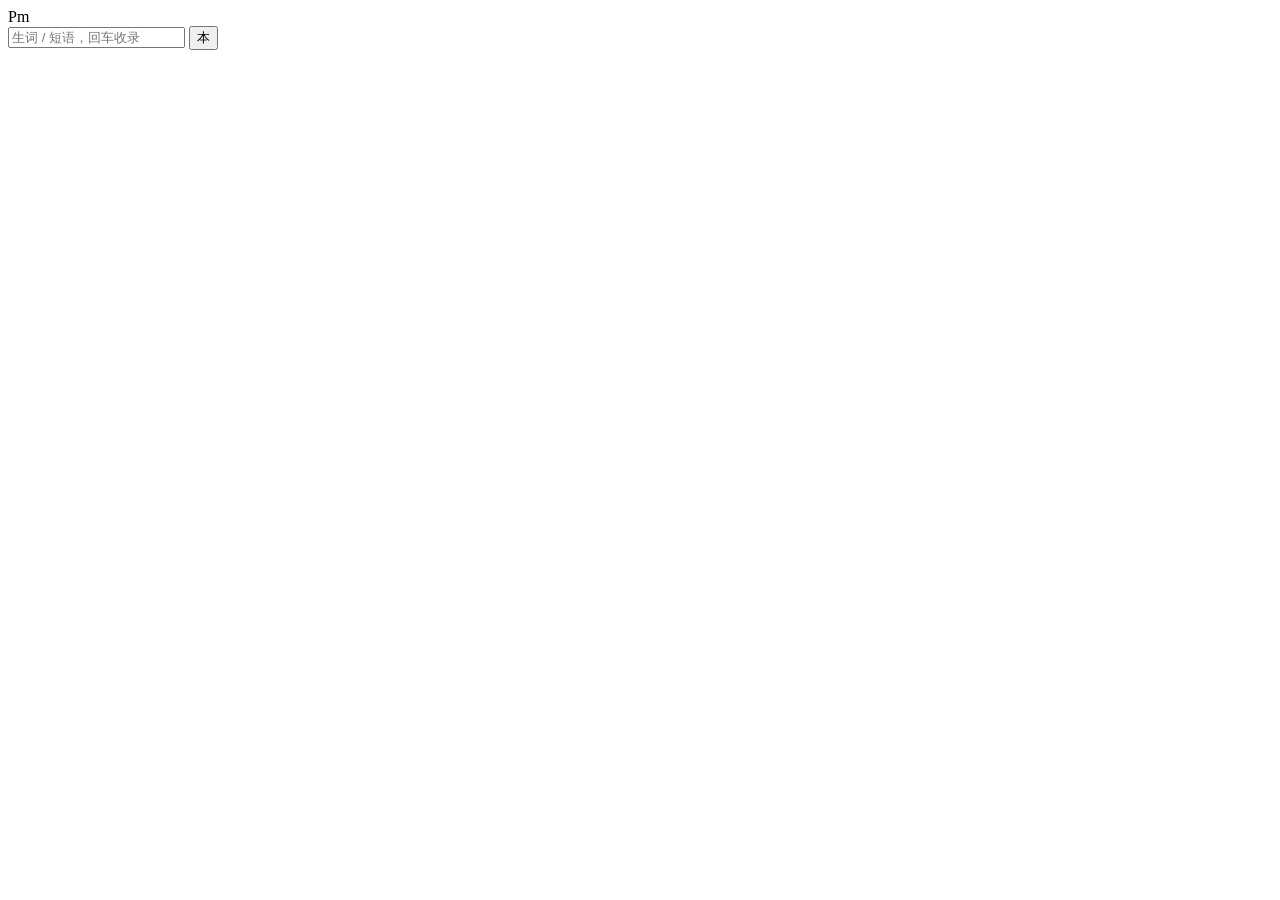
==== web/float.html @ 14f2a046 "悬浮窗单词本" ====
<!DOCTYPE html>
<html lang="zh-CN">
<head>
  <meta charset="UTF-8" />
  <meta name="viewport" content="width=device-width, initial-scale=1" />
  <title>速记</title>
  <link rel="preconnect" href="https://fonts.googleapis.com" />
  <link rel="preconnect" href="https://fonts.gstatic.com" crossorigin />
  <link href="https://fonts.googleapis.com/css2?family=Syne:wght@600;700&family=IBM+Plex+Sans:wght@400;500;600&display=swap" rel="stylesheet" />
  <link rel="stylesheet" href="/static/css/float.css" />
</head>
<body>
  <div class="shell" id="dragArea">
    <div class="badge" title="拖动">Pm</div>
    <input
      id="term"
      type="text"
      placeholder="生词 / 短语，回车收录"
      autocomplete="off"
      spellcheck="false"
    />
      <button type="button" class="icon" id="btnNotebook" title="显示 / 隐藏生词本">本</button>
  </div>
  <div class="toast" id="toast" hidden></div>
  <script src="/static/js/float.js"></script>
</body>
</html>
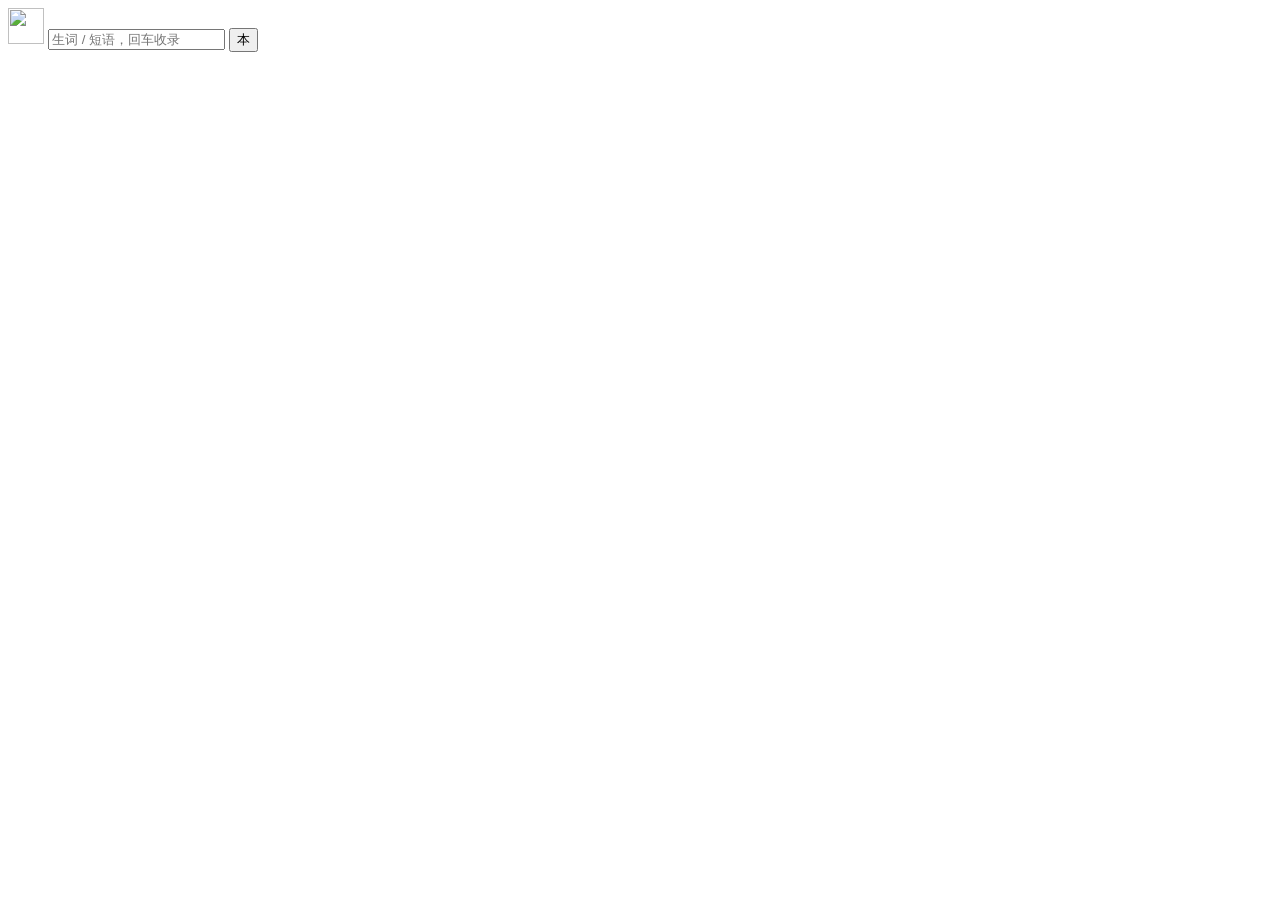
==== commit 6149cbb3: "换用像素风圆角图标，并修复托盘图标上下颠倒。 Co-authored-by: Cursor <cursoragent@cursor.com>" ====
--- a/web/float.html
+++ b/web/float.html
@@ -4,6 +4,7 @@
   <meta charset="UTF-8" />
   <meta name="viewport" content="width=device-width, initial-scale=1" />
   <title>速记</title>
+  <link rel="icon" type="image/png" href="/static/img/icon.png" />
   <link rel="preconnect" href="https://fonts.googleapis.com" />
   <link rel="preconnect" href="https://fonts.gstatic.com" crossorigin />
   <link href="https://fonts.googleapis.com/css2?family=Syne:wght@600;700&family=IBM+Plex+Sans:wght@400;500;600&display=swap" rel="stylesheet" />
@@ -11,7 +12,7 @@
 </head>
 <body>
   <div class="shell" id="dragArea">
-    <div class="badge" title="拖动">Pm</div>
+    <img class="badge" src="/static/img/icon.png" width="36" height="36" alt="" title="拖动" />
     <input
       id="term"
       type="text"
